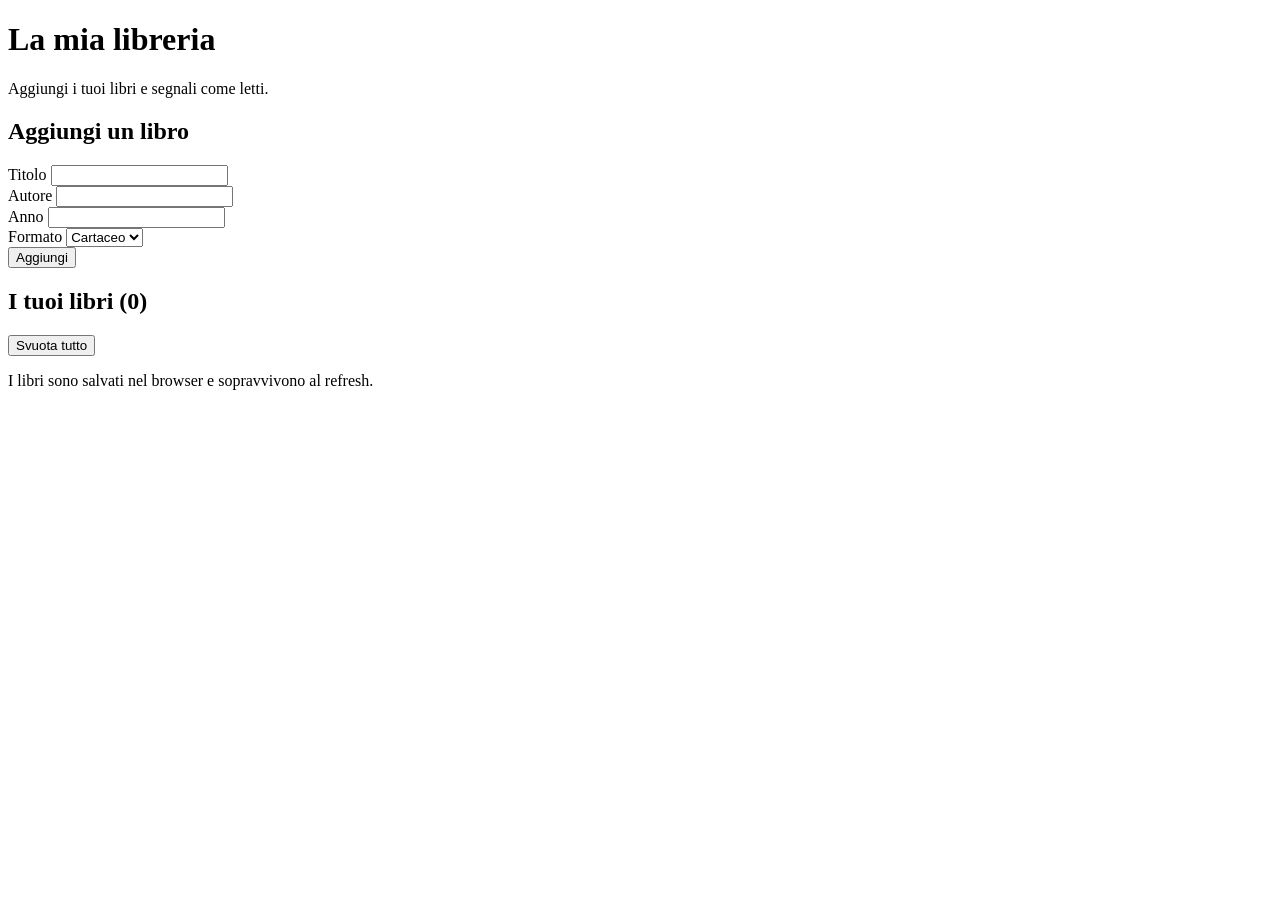
==== esercizio/index.html @ e7aa8125 "start" ====
<!DOCTYPE html>
<html lang="it">
  <head>
    <meta charset="UTF-8">
    <meta name="viewport" content="width=device-width, initial-scale=1.0">
    <title>Mini-libreria — Settimana VII Giorno I</title>
    <link rel="stylesheet" type="text.css" href="assets/css/style.css">
  </head>
  <body>

    <header class="site-header">
      <h1>La mia libreria</h1>
      <p>Aggiungi i tuoi libri e segnali come letti.</p>
    </header>

    <main class="container">

      <section class="form-section">
        <h2>Aggiungi un libro</h2>
        <form id="aggiungi-libro" class="form">

          <div class="campo">
            <label for="titolo">Titolo</label>
            <input type="text" id="titolo" name="titolo" required>
          </div>

          <div class="campo">
            <label for="autore">Autore</label>
            <input type="text" id="autore" name="autore" required>
          </div>

          <div class="campo">
            <label for="anno">Anno</label>
            <input type="number" id="anno" name="anno" required>
          </div>

          <div class="campo">
            <label for="formato">Formato</label>
            <select id="formato" name="formato">
              <option value="cartaceo">Cartaceo</option>
              <option value="digitale">Digitale</option>
            </select>
          </div>

          <div class="campo campo-condizionale" id="campo-dimensione" hidden>
            <label for="dimensione">Dimensione (MB)</label>
            <input type="number" id="dimensione" name="dimensione" step="0.1">
          </div>

          <button type="submit" class="btn-primary">Aggiungi</button>
        </form>
      </section>

      <section class="lista-section">
        <div class="lista-header">
          <h2>I tuoi libri (<span id="contatore">0</span>)</h2>
          <button id="svuota-tutto" class="btn-svuota">Svuota tutto</button>
        </div>
        <p class="info-storage">I libri sono salvati nel browser e sopravvivono al refresh.</p>
        <ul id="lista-libri" class="lista-libri">
          <!-- popolato da JavaScript -->
        </ul>
      </section>

    </main>

    <script src="assets/js/script.js"></script>
  </body>
</html>
---- esercizio/assets/css/style.css ----
/* Mini-libreria — Settimana VII Giorno I */


* { box-sizing: border-box; }

body {
  margin: 0;
  font-family: "Helvetica Neue", Arial, sans-serif;
  font-size: 16px;
  line-height: 1.6;
  background: #f7f7f7;
  color: #1a1a1a;
}

.container {
  max-width: 720px;
  margin: 0 auto;
  padding: 20px;
}

.site-header {
  background: hsl(220, 50%, 25%);
  color: white;
  padding: 30px 20px;
  text-align: center;
}

.site-header h1 { margin: 0 0 8px; }
.site-header p  { margin: 0; opacity: 0.85; }


/* === Form === */

.form-section {
  background: white;
  padding: 24px;
  margin-top: 20px;
  border-radius: 6px;
  box-shadow: 0 2px 6px rgba(0, 0, 0, 0.06);
}

.form-section h2 { margin-top: 0; }

.form .campo {
  margin-bottom: 12px;
}

.form label {
  display: block;
  font-weight: bold;
  margin-bottom: 4px;
}

.form input,
.form select {
  width: 100%;
  padding: 8px;
  font-size: 1rem;
  border: 1px solid #ccc;
  border-radius: 4px;
  background: white;
}

.btn-primary {
  background: hsl(220, 50%, 25%);
  color: white;
  border: none;
  padding: 10px 24px;
  font-size: 1rem;
  border-radius: 4px;
  cursor: pointer;
  margin-top: 8px;
}

.btn-primary:hover {
  background: hsl(220, 50%, 18%);
}


/* === Lista libri === */

.lista-section {
  margin-top: 28px;
}

.lista-libri {
  list-style: none;
  padding: 0;
  margin: 0;
}

.lista-libri li {
  background: white;
  padding: 16px;
  margin-bottom: 10px;
  border-radius: 6px;
  border-left: 4px solid hsl(220, 50%, 25%);
  box-shadow: 0 1px 3px rgba(0, 0, 0, 0.05);
  display: flex;
  justify-content: space-between;
  align-items: center;
}

.lista-libri li.letto {
  border-left-color: hsl(140, 50%, 35%);
  opacity: 0.65;
}

.lista-libri .info {
  flex: 1;
}

.lista-libri .titolo {
  font-weight: bold;
}

.lista-libri .meta {
  color: #666;
  font-size: 0.9rem;
}

.lista-libri .badge-formato {
  display: inline-block;
  padding: 2px 8px;
  border-radius: 99px;
  font-size: 0.75rem;
  background: #eee;
  color: #555;
  margin-left: 6px;
  vertical-align: middle;
}

.lista-libri .azioni button {
  background: none;
  border: 1px solid #ccc;
  padding: 6px 12px;
  border-radius: 4px;
  cursor: pointer;
  font-size: 0.9rem;
}

.lista-libri .azioni button:hover {
  background: hsl(140, 50%, 95%);
  border-color: hsl(140, 50%, 35%);
}


/* === Nuovo D2: header lista + svuota tutto === */

.lista-header {
  display: flex;
  justify-content: space-between;
  align-items: center;
  margin-bottom: 4px;
}

.lista-header h2 {
  margin: 0;
}

.btn-svuota {
  background: none;
  border: 1px solid #c44;
  color: #c44;
  padding: 6px 12px;
  border-radius: 4px;
  cursor: pointer;
  font-size: 0.9rem;
}

.btn-svuota:hover {
  background: #c44;
  color: white;
}

.info-storage {
  margin: 0 0 16px;
  color: #666;
  font-size: 0.85rem;
  font-style: italic;
}

.azioni button + button {
  margin-left: 6px;
}

.azioni span {
  color: hsl(140, 50%, 35%);
  font-weight: bold;
  margin-right: 8px;
}
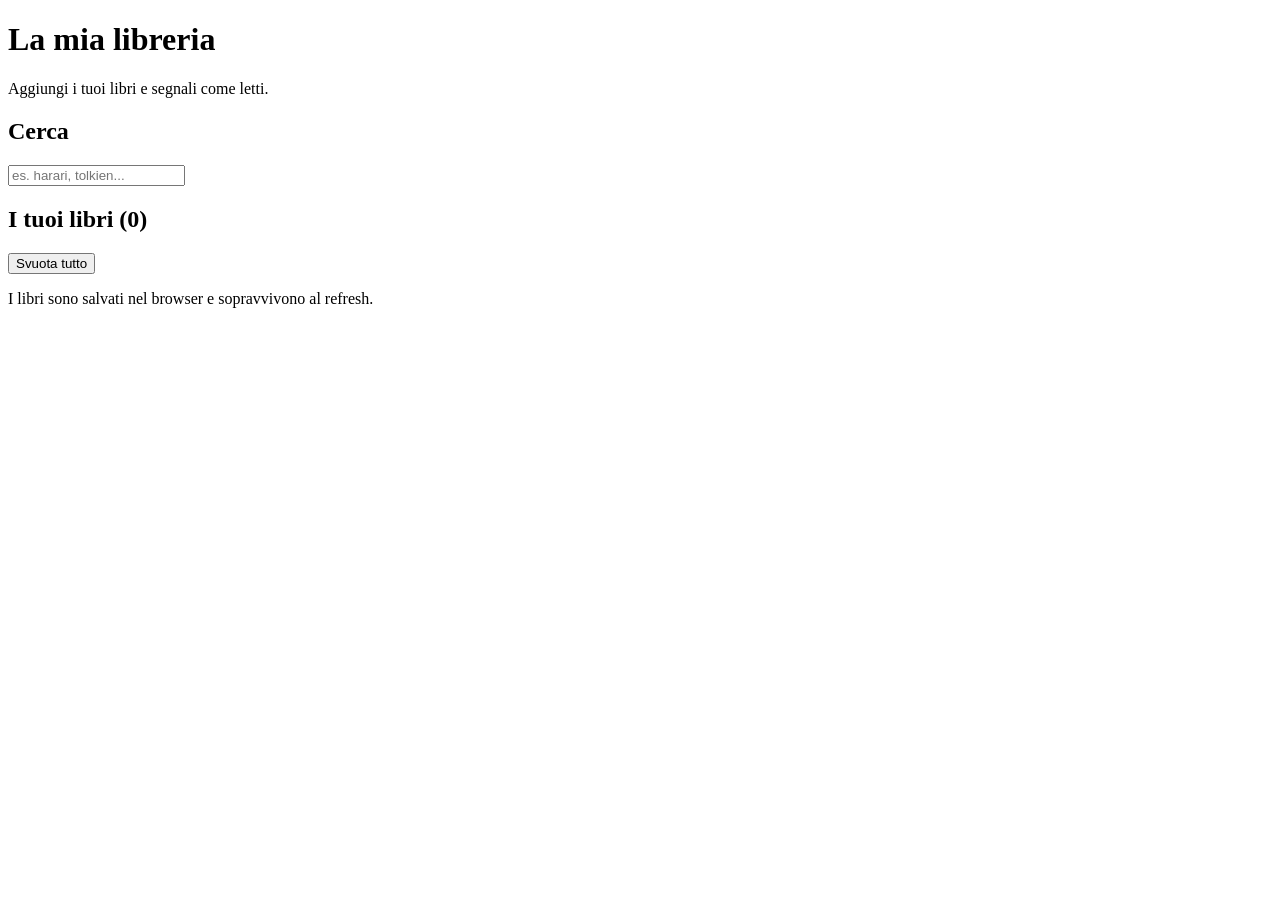
==== commit 30b76648: "function" ====
--- a/esercizio/index.html
+++ b/esercizio/index.html
@@ -1,69 +1,47 @@
 <!DOCTYPE html>
 <html lang="it">
-  <head>
+
+<head>
     <meta charset="UTF-8">
     <meta name="viewport" content="width=device-width, initial-scale=1.0">
     <title>Mini-libreria — Settimana VII Giorno I</title>
     <link rel="stylesheet" type="text.css" href="assets/css/style.css">
-  </head>
-  <body>
+</head>
+
+<body>
 
     <header class="site-header">
-      <h1>La mia libreria</h1>
-      <p>Aggiungi i tuoi libri e segnali come letti.</p>
+        <h1>La mia libreria</h1>
+        <p>Aggiungi i tuoi libri e segnali come letti.</p>
     </header>
 
     <main class="container">
 
-      <section class="form-section">
-        <h2>Aggiungi un libro</h2>
-        <form id="aggiungi-libro" class="form">
+        <section class="cerca-section">
+            <h2>Cerca</h2>
+            <div class="campo">
+                <label for="cerca"></label>
+                <input type="text" id="cerca" placeholder="es. harari, tolkien...">
+            </div>
+            <div id="spinner" class="spinner" hidden>Caricamento in corso...</div>
+            <div id="errore" class="alert alert-danger" hidden></div>
+            <ul id="risultati" class="risultati"></ul>
+        </section>
 
-          <div class="campo">
-            <label for="titolo">Titolo</label>
-            <input type="text" id="titolo" name="titolo" required>
-          </div>
-
-          <div class="campo">
-            <label for="autore">Autore</label>
-            <input type="text" id="autore" name="autore" required>
-          </div>
-
-          <div class="campo">
-            <label for="anno">Anno</label>
-            <input type="number" id="anno" name="anno" required>
-          </div>
-
-          <div class="campo">
-            <label for="formato">Formato</label>
-            <select id="formato" name="formato">
-              <option value="cartaceo">Cartaceo</option>
-              <option value="digitale">Digitale</option>
-            </select>
-          </div>
-
-          <div class="campo campo-condizionale" id="campo-dimensione" hidden>
-            <label for="dimensione">Dimensione (MB)</label>
-            <input type="number" id="dimensione" name="dimensione" step="0.1">
-          </div>
-
-          <button type="submit" class="btn-primary">Aggiungi</button>
-        </form>
-      </section>
-
-      <section class="lista-section">
-        <div class="lista-header">
-          <h2>I tuoi libri (<span id="contatore">0</span>)</h2>
-          <button id="svuota-tutto" class="btn-svuota">Svuota tutto</button>
-        </div>
-        <p class="info-storage">I libri sono salvati nel browser e sopravvivono al refresh.</p>
-        <ul id="lista-libri" class="lista-libri">
-          <!-- popolato da JavaScript -->
-        </ul>
-      </section>
+        <section class="lista-section">
+            <div class="lista-header">
+                <h2>I tuoi libri (<span id="contatore">0</span>)</h2>
+                <button id="svuota-tutto" class="btn-svuota">Svuota tutto</button>
+            </div>
+            <p class="info-storage">I libri sono salvati nel browser e sopravvivono al refresh.</p>
+            <ul id="lista-libri" class="lista-libri">
+                <!-- popolato da JavaScript -->
+            </ul>
+        </section>
 
     </main>
 
     <script src="assets/js/script.js"></script>
-  </body>
+</body>
+
 </html>
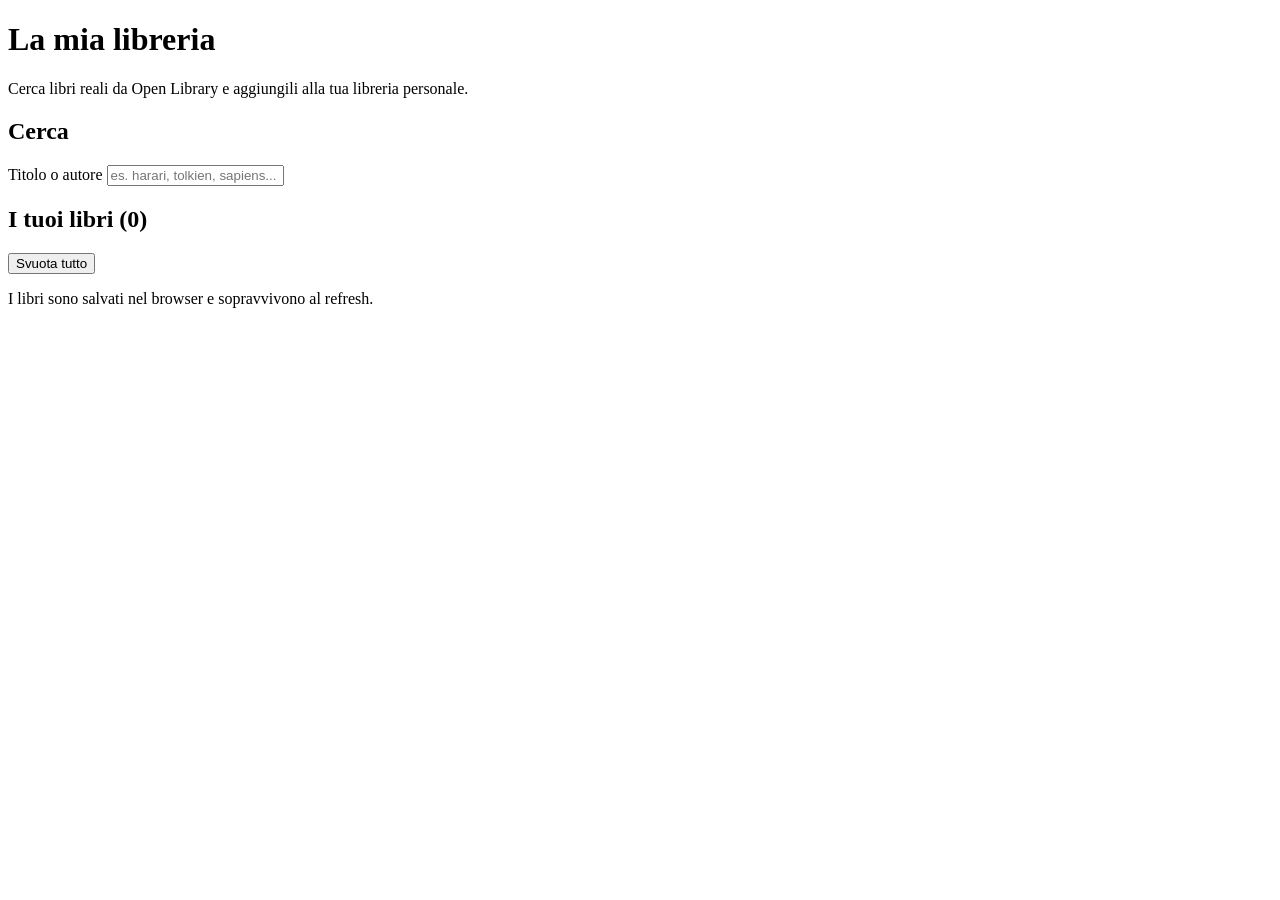
==== commit 29b334b6: "da finire" ====
--- a/esercizio/index.html
+++ b/esercizio/index.html
@@ -4,7 +4,7 @@
 <head>
     <meta charset="UTF-8">
     <meta name="viewport" content="width=device-width, initial-scale=1.0">
-    <title>Mini-libreria — Settimana VII Giorno I</title>
+    <title>Mini-libreria — Cerca su Opne Library(Settimana VII giorno III)</title>
     <link rel="stylesheet" type="text.css" href="assets/css/style.css">
 </head>
 
@@ -12,7 +12,7 @@
 
     <header class="site-header">
         <h1>La mia libreria</h1>
-        <p>Aggiungi i tuoi libri e segnali come letti.</p>
+        <p>Cerca libri reali da Open Library e aggiungili alla tua libreria personale.</p>
     </header>
 
     <main class="container">
@@ -20,9 +20,10 @@
         <section class="cerca-section">
             <h2>Cerca</h2>
             <div class="campo">
-                <label for="cerca"></label>
-                <input type="text" id="cerca" placeholder="es. harari, tolkien...">
+                <label for="cerca">Titolo o autore</label>
+                <input type="text" id="cerca" placeholder="es. harari, tolkien, sapiens...">
             </div>
+            
             <div id="spinner" class="spinner" hidden>Caricamento in corso...</div>
             <div id="errore" class="alert alert-danger" hidden></div>
             <ul id="risultati" class="risultati"></ul>
